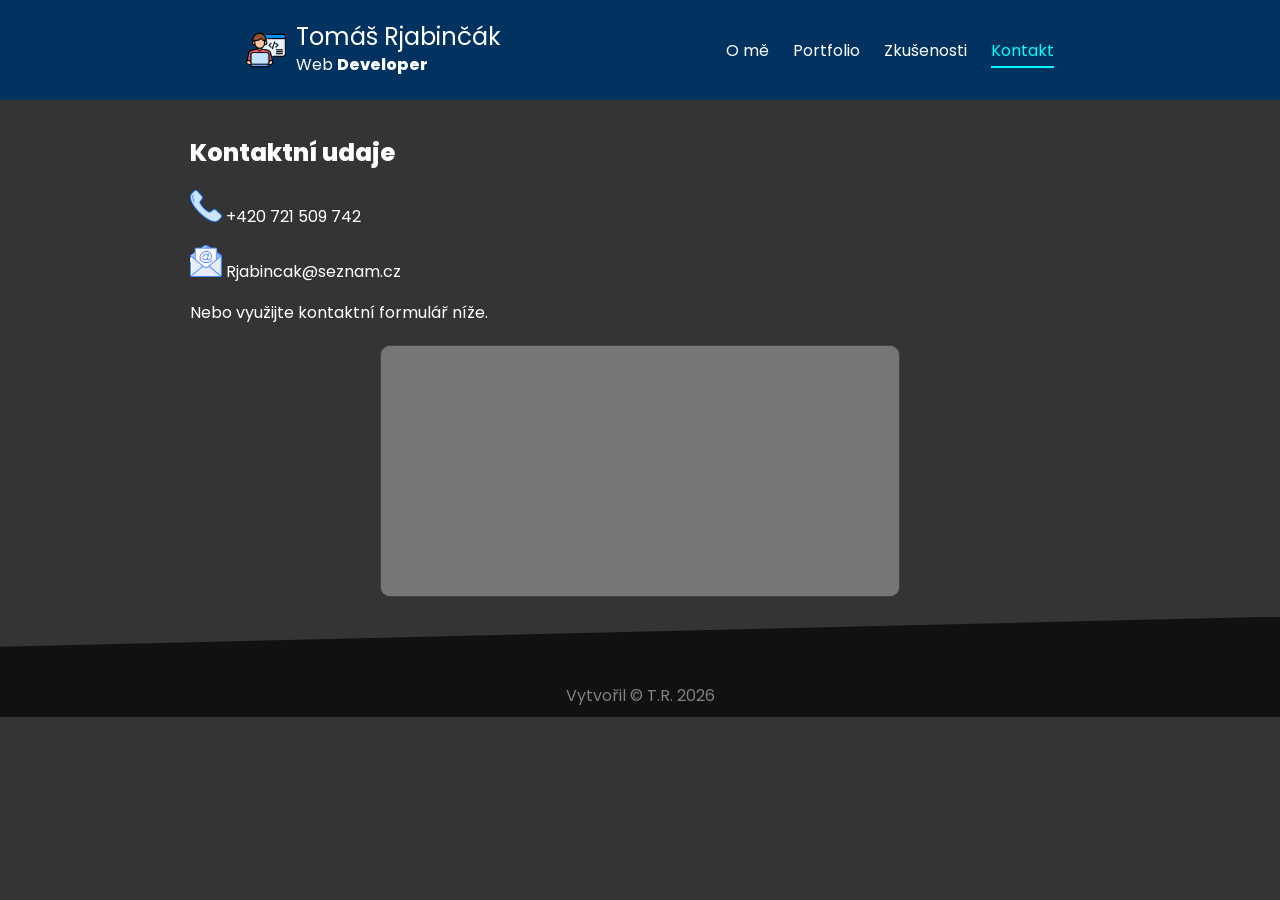
==== kontakt.html @ da77439f "Add files via upload" ====
<!DOCTYPE html>
<html lang="en">
<head>
    <meta charset="UTF-8">
    <meta name="description" content="">
    <meta name="keywords" content="">
    <meta name="author" content="">
    <meta name="viewport" content="width=device-width, initial-scale=1.0">
    <link rel="stylesheet" href="styl.css" type="text/css">
    <link rel="shortcut icon" href="obrazky/ikona.png">
    <title>Zkušenosti</title>
</head>

<body>
     <header>
        <div id="logo"><h1>Tomáš Rjabinčák</h1>
        <p>Web <strong>Developer</strong></p></div>

    <nav>
        <a href="index.html">O mě</a>
        <a href="portfolio.html">Portfolio</a>
        <a href="zkusenosti.html">Zkušenosti</a>
        <a href="kontakt.html" class="active">Kontakt</a>
    </nav>
    </header>

    <article>
    <header>
            <h1>Kontakt</h1>
    </header>

    <section id="kontakt">

          <h2>Kontaktní udaje</h2>
        <div class="kontakt-box">
            <p>
                <img src="obrazky/telephone_3839054.png" alt="telefon">
                +420 721 509 742
            </p>
        </div>
        <p>
         <img src="obrazky/email_2164967.png" alt="email"> Rjabincak@seznam.cz
        <p>Nebo využijte kontaktní formulář níže.</p>
            <div class="kontakt-form">
            <iframe frameborder="0" scrolling="no" width="500px" height="220px"
            src="https://www.itnetwork.cz/api/Service-MailForm/6a032beab63a16.58426065">
            </iframe>
            </div>
        </p>
    </section>
    <div class="cistic"></div>
</article>

    <footer><p>Vytvořil &copy; T.R. 2026</p></footer>
</body>
</html>
---- styl.css ----
@font-face {
    font-family: Poppins;
    src: url(fonty/Poppins-Regular.ttf);
    font-weight: normal;
    font-display: swap;
}

@font-face {
    font-family: Poppins;
    src: url(fonty/Poppins-ExtraBold.ttf);
    font-weight: bold;
}

body {
    margin: 0;
    background-color: #343434;
    color: white;
    font-family: Poppins, sans-serif;
}

body > header {
     height: 100px;
    width: 100%;
    background: #023260;
    color: white;
    display: flex;
    justify-content: space-evenly;
    position: fixed;
    z-index: 1;
    top: 0;
}

header {
    padding: 20px;
    display: flex;
    justify-content: space-between;
    align-items: center;
}

nav a {
    color: white;
    text-decoration: none;
    margin-left: 20px;
    transition: 0.2s;
}

nav a:hover {
    color: cyan;
} 

nav a.active {
    color: cyan;
    border-bottom: 2px solid cyan;
    padding-bottom: 4px;
}

main {
    padding: 80px 20px;
}

section {
    max-width: 900px;
    margin: auto;
}

* {
    box-sizing: border-box;
}

footer {
    box-sizing: border-box;
    text-align: center;
    height: 100px;
    color: gray;
    background: #111;
    padding: 50px 0 0 0;
    clip-path: polygon(0 30px, 100% 0, 100% 105%, 0 105%);
}

footer a { 
    color: gray;
    text-decoration: none;
}

.kontakt-form {
    max-width: 520px;
    margin: 20px auto;
    padding: 15px;
    background-color: #767676;
    border: 1px solid #444;
    border-radius: 10px;
}

.kontakt-form iframe {
    width: 100%;
    height: 220px;
    border: none;
    display: block;
}

#logo {
    height: 40px;
    margin: auto 0 auto 20px;
    display: flex;
    flex-direction: column;
    justify-content: center;
    background: url(obrazky/ikona.png) no-repeat;
    background-size: 40px 40px;
}

#logo > * {
    margin: 0 0 0 50px;
}

#logo h1 {
    font-weight: normal;
    font-size: 1.5em;
    line-height: 1.2em;
    color: white;
}

#logo h1 span {
    font-weight: bold;
    text-transform: uppercase;
}

#logo small {
    text-transform: uppercase;
    font-size: 0.85em;
}

.centrovany {
    text-align: center;
}

#centorvany td {
    width: 33%;
    padding: 10px;
    vertical-align: top;
    border: 1px solid gray;
}

#centorvany {
    border-collapse: collapse;
}

#zkusenosti td {
    width: 33%;
    padding: 10px;
    vertical-align: top;
    border: 1px solid gray;
}

#zkusenosti {
    border-collapse: collapse;
}

#reference img {
    border: 1px solid gray;
    padding: 6px;
    box-shadow: 3px 3px 6px #999999;
    margin-right: 6px;
}

#reference a {
    text-decoration: none;
}

#reference a:hover {
    text-decoration: none;
}
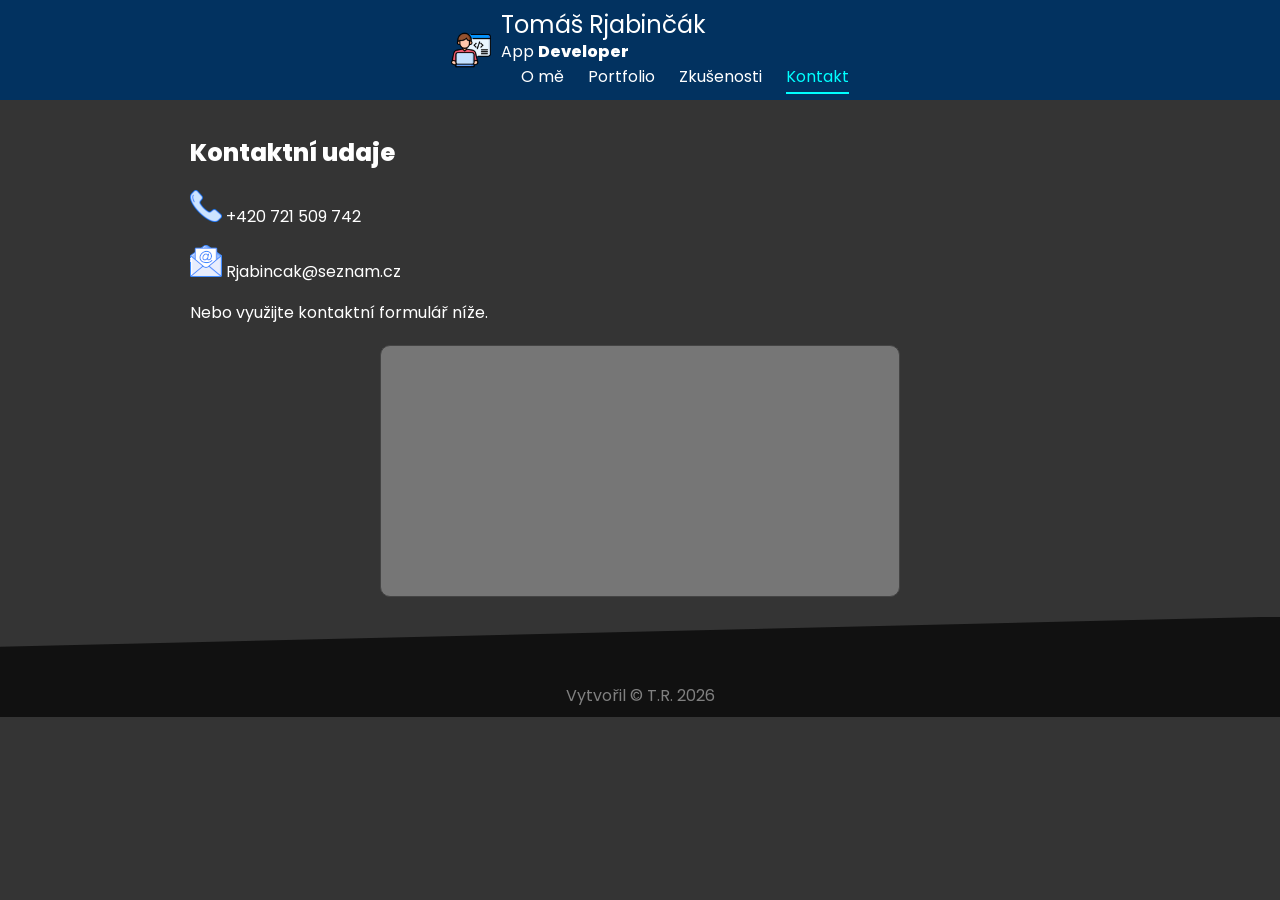
==== commit 8df74fa4: "Aktualizace stranek. Přechod z tvorby webowych stranek na app development. Protože to odpovída aktua" ====
--- a/kontakt.html
+++ b/kontakt.html
@@ -1,20 +1,20 @@
 <!DOCTYPE html>
-<html lang="en">
+<html lang="cs">
 <head>
     <meta charset="UTF-8">
-    <meta name="description" content="">
-    <meta name="keywords" content="">
-    <meta name="author" content="">
+    <meta name="description" content="Kontakt na programatora T.R., weby na zakázku" />
+    <meta name="keywords" content="Kontakt, programator, T.R. Tomáš Rjabinčák, zakazka" />
+    <meta name="author" content="T.R. Tomáš Rjabinčák" />
     <meta name="viewport" content="width=device-width, initial-scale=1.0">
     <link rel="stylesheet" href="styl.css" type="text/css">
     <link rel="shortcut icon" href="obrazky/ikona.png">
-    <title>Zkušenosti</title>
+    <title>Kontakt</title>
 </head>
 
 <body>
      <header>
         <div id="logo"><h1>Tomáš Rjabinčák</h1>
-        <p>Web <strong>Developer</strong></p></div>
+        <p>App <strong>Developer</strong></p>
 
     <nav>
         <a href="index.html">O mě</a>
